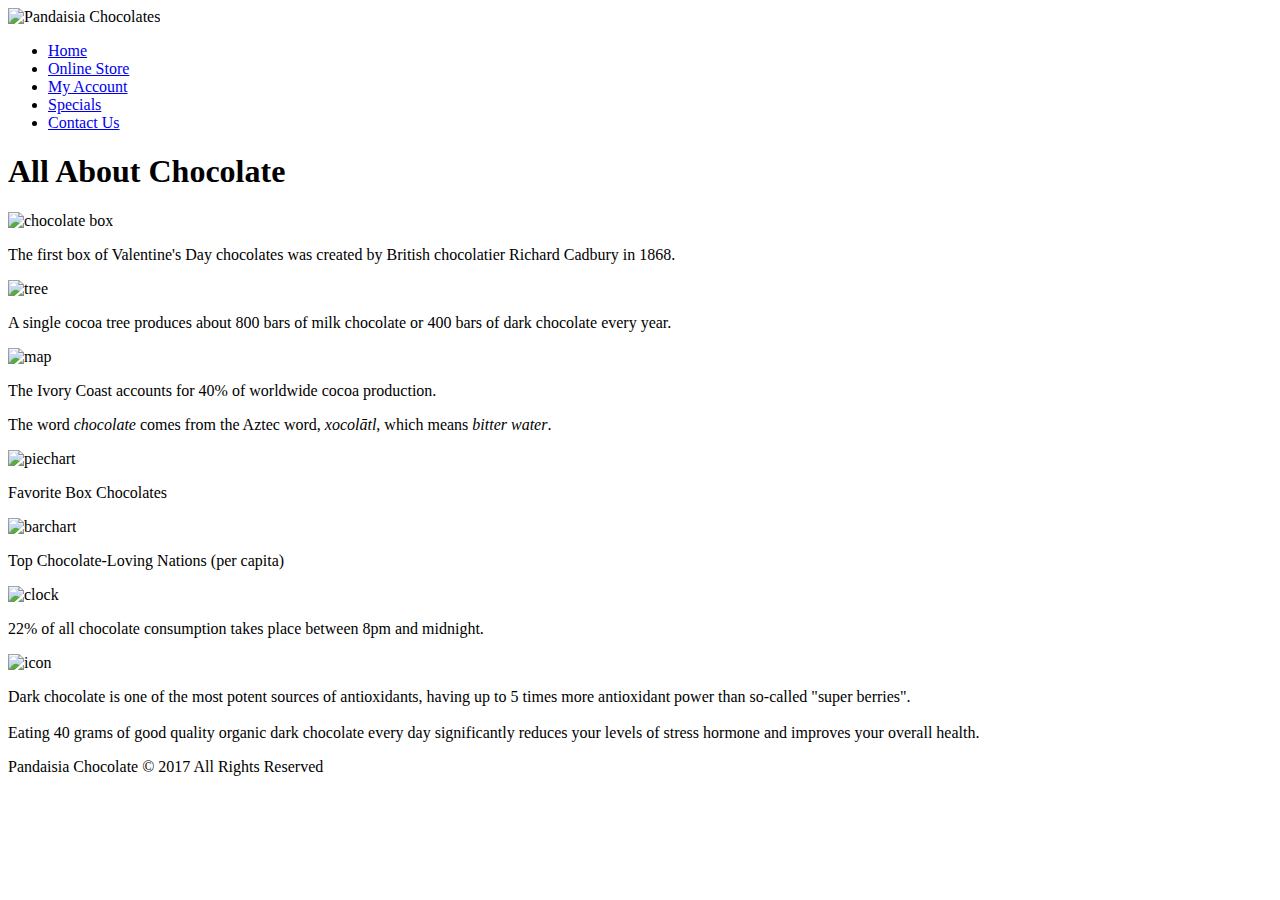
==== pc_info.html @ 0e897566 "Beginning set-up" ====
<!DOCTYPE html>
<html>

<head>
      <!--
    New Perspectives on HTML5 and CSS3, 7th Edition
    Tutorial 3
    Tutorial Case
    
    Chocolate Infographic Page
    Author: Connor J Webdale
    Date:  10.12.18

    Filename: pc_info.html
   -->
      <meta charset="utf-8" />
      <title>Chocolate Infographic</title>
</head>

<body>
      <header>
            <img src="pc_logo.png" alt="Pandaisia Chocolates" />
            <nav class="horizontalNavigation">
                  <ul>
                        <li><a href="pc_home.html">Home</a></li>
                        <li><a href="#">Online Store</a></li>
                        <li><a href="#">My Account</a></li>
                        <li><a href="#">Specials</a></li>
                        <li><a href="#">Contact Us</a></li>
                  </ul>
            </nav>
            <h1>All About Chocolate</h1>
      </header>
      <main id="infographic">
            <div id="info1" class="infobox">
                  <img src="info1.png" alt="chocolate box" />
                  <p>The first box of Valentine's Day chocolates was created by British
                        chocolatier Richard Cadbury in 1868.</p>
            </div>
            <div id="info2" class="infobox">
                  <img src="info2.png" alt="tree" />
                  <p>A single cocoa tree produces about 800 bars of milk chocolate
                        or 400 bars of dark chocolate every year.</p>
            </div>
            <div id="info3" class="infobox">
                  <img src="info3.png" alt="map" />
                  <p>The Ivory Coast accounts for 40% of worldwide cocoa production.</p>
            </div>
            <div id="info4" class="infobox">
                  <p>The word <em>chocolate</em> comes from the Aztec word,
                        <em>xocol&#257;tl</em>, which means <em>bitter water</em>.
                  </p>
            </div>
            <div id="info5" class="infobox">
                  <img src="info5.png" alt="piechart" />
                  <p>Favorite Box Chocolates</p>
            </div>
            <div id="info6" class="infobox">
                  <img src="info6.png" alt="barchart" />
                  <p>Top Chocolate-Loving Nations (per capita)</p>
            </div>
            <div id="info7" class="infobox">
                  <img src="info7.png" alt="clock" />
                  <p>22% of all chocolate consumption takes place between 8pm
                        and midnight.</p>
            </div>
            <div id="info8" class="infobox">
                  <img src="info8.png" alt="icon" />
                  <p>Dark chocolate is one of the most potent sources of antioxidants,
                        having up to 5 times more antioxidant power than so-called
                        "super berries".<br /><br />
                        Eating 40 grams of good quality organic dark
                        chocolate every day significantly reduces your levels of stress
                        hormone and improves your overall health.</p>
            </div>
      </main>
      <footer>
            Pandaisia Chocolate &copy; 2017 All Rights Reserved
      </footer>
</body>

</html>
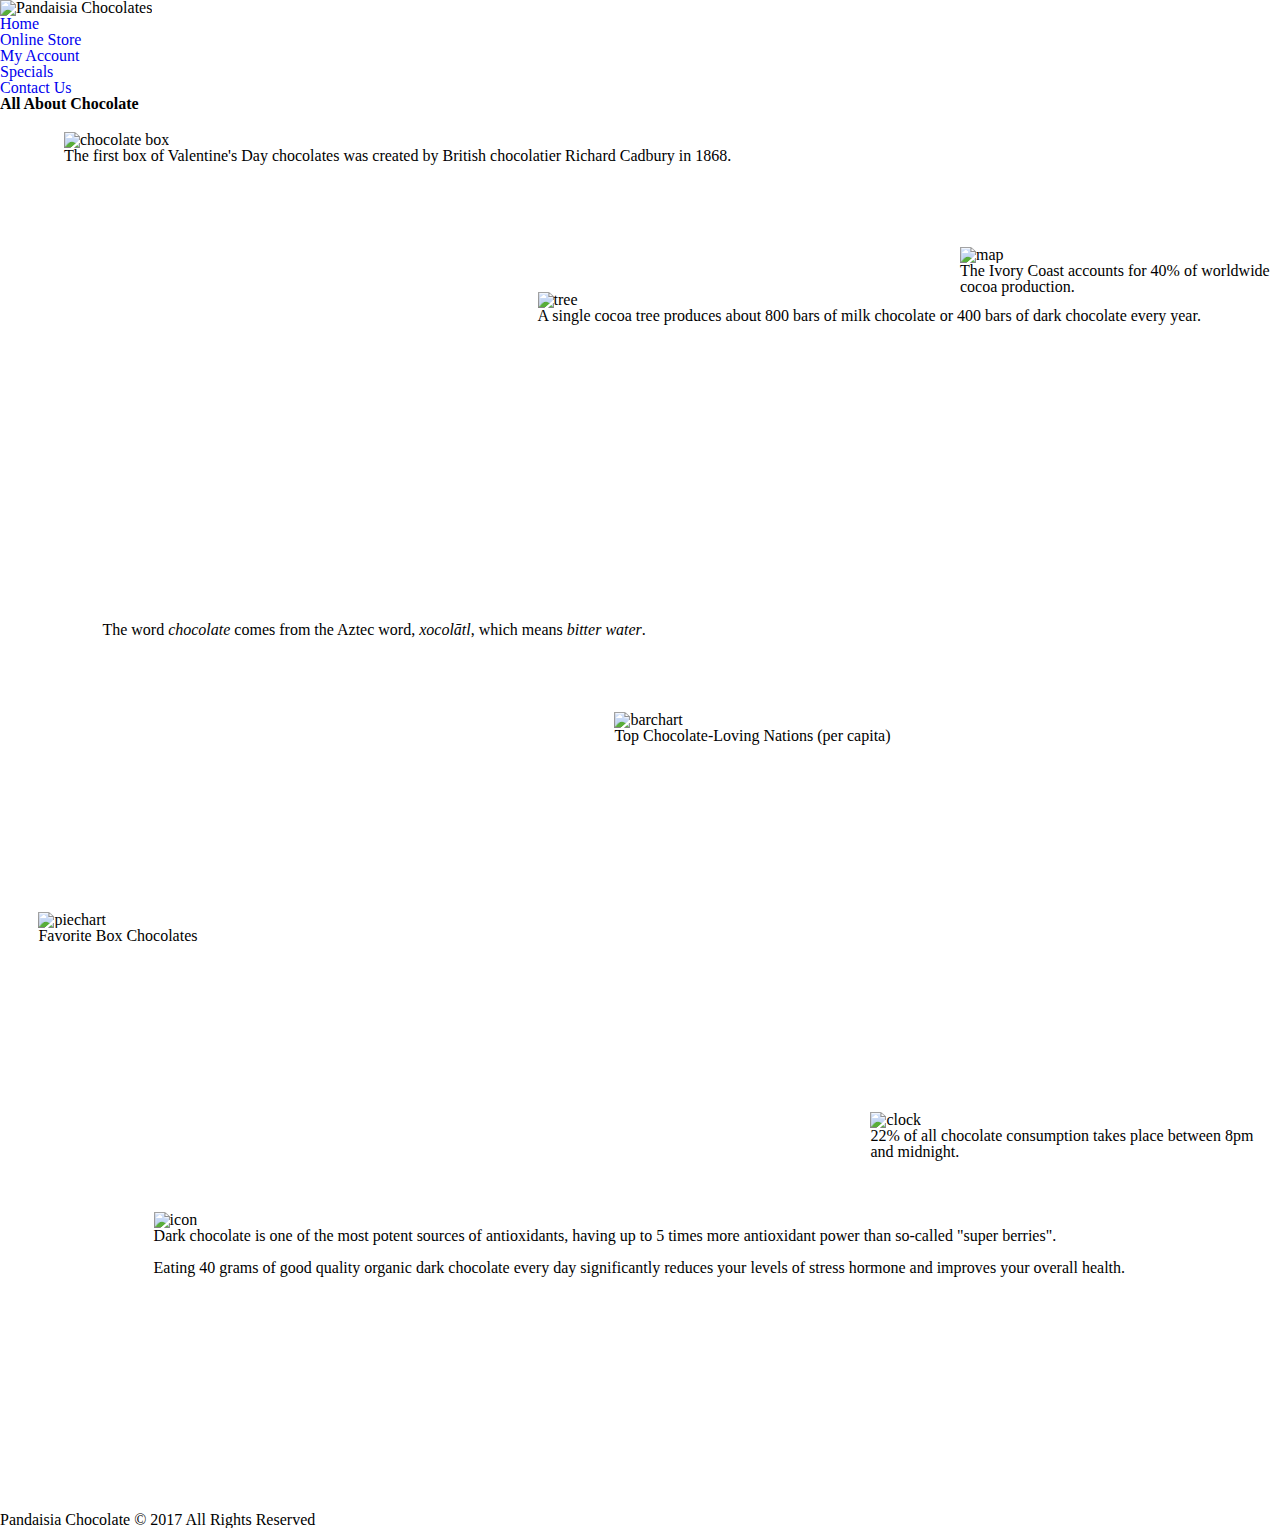
==== commit 3f77f691: "CSS grids" ====
--- a/pc_info.html
+++ b/pc_info.html
@@ -15,6 +15,9 @@
    -->
       <meta charset="utf-8" />
       <title>Chocolate Infographic</title>
+      <link rel="stylesheet" href="pc_reset.css" />
+      <link rel="stylesheet" href="pc_styles3.css" />
+      <link rel="stylesheet" href="pc_info.css" />
 </head>
 
 <body>
@@ -22,7 +25,7 @@
             <img src="pc_logo.png" alt="Pandaisia Chocolates" />
             <nav class="horizontalNavigation">
                   <ul>
-                        <li><a href="pc_home.html">Home</a></li>
+                        <li><a href="index.html">Home</a></li>
                         <li><a href="#">Online Store</a></li>
                         <li><a href="#">My Account</a></li>
                         <li><a href="#">Specials</a></li>
--- a/pc_info.css
+++ b/pc_info.css
@@ -0,0 +1,86 @@
+/*
+   New Perspectives on HTML5 and CSS3, 7th Edition
+   Tutorial 3
+   Tutorial Case
+   
+   Positioning Styles for the pc_info.html file
+   Author: Connor J Webdale
+   Date:  10.12.18
+   
+   Filename: pc_info.css
+
+*/
+
+/* div.infobox {
+    display: none;
+} */
+
+/* Main Styles */
+main {
+    position: relative;
+    height: 1400px;
+    width: 100%;
+}
+
+
+/* Infographic Styles */
+div.infobox {
+    position: absolute;
+}
+
+
+/* First Infographic */
+div#info1 {
+    display: block;
+    top: 20px;
+    left: 5%;
+}
+
+/* Second Infographic */
+div#info2 {
+    display: block;
+    top: 180px;
+    left: 42%;
+}
+
+/* Third Infographic */
+div#info3 {
+    display: block;
+    top: 135px;
+    left: 75%;
+}
+
+/* Fourth Infographic */
+div#info4 {
+    display: block;
+    top: 510px;
+    left: 8%;
+}
+
+/* Fifth Infographic */
+div#info5 {
+    display: block;
+    top: 800px;
+    left: 3%;
+}
+
+/* Sixth Infographic */
+div#info6 {
+    display: block;
+    top: 600px;
+    left: 48%
+}
+
+/* Seventh Infographic */
+div#info7 {
+    display: block;
+    top: 1000px;
+    left: 68%;
+}
+
+/* Eighth Infographic */
+div#info8 {
+    display: block;
+    top: 1100px;
+    left: 12%
+}